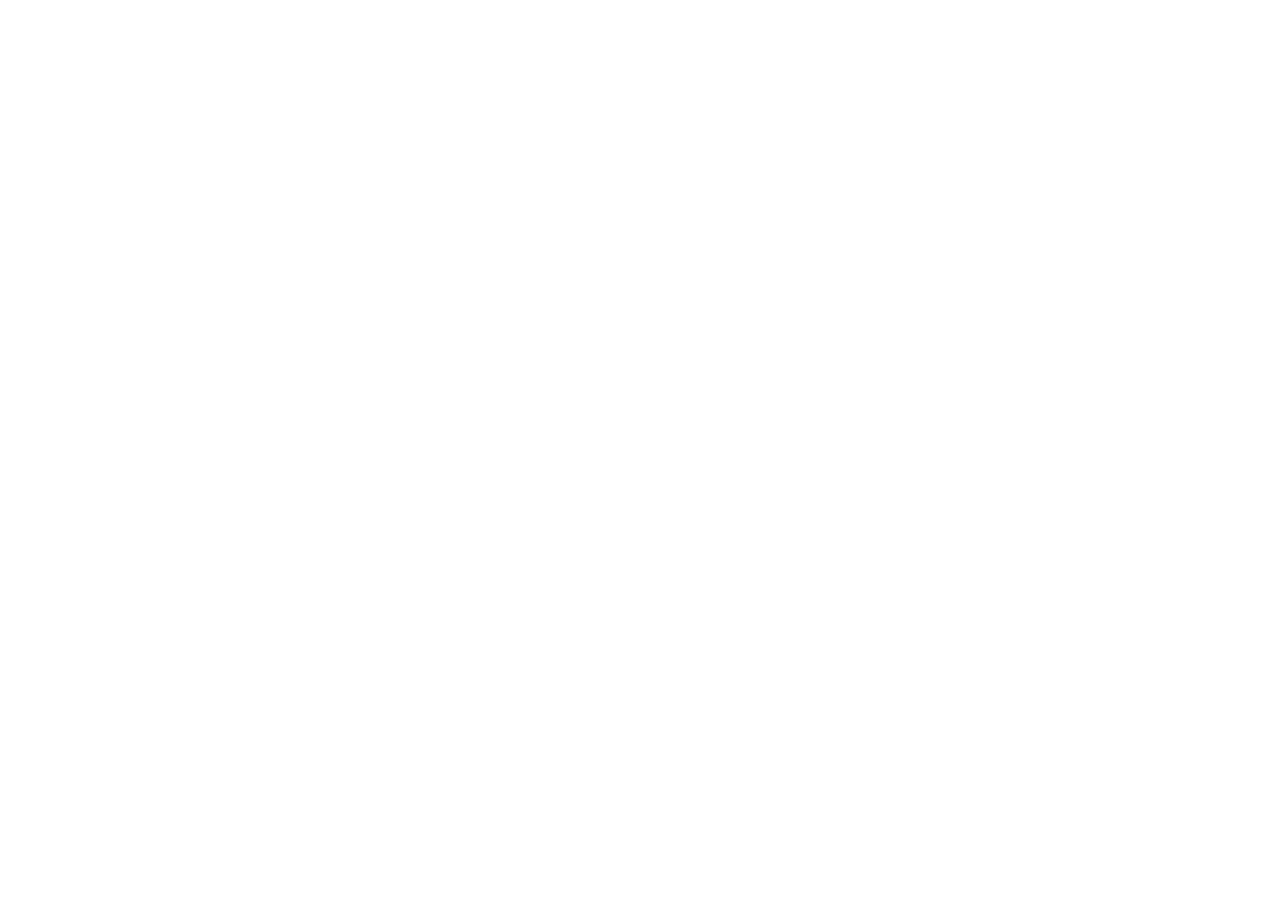
==== index.html @ ac69033f "first" ====
<!DOCTYPE html>
<html lang="en">
<head>
    <meta charset="UTF-8">
    <meta http-equiv="X-UA-Compatible" content="IE=edge">
    <meta name="viewport" content="width=device-width, initial-scale=1">
    <title>Sito</title>
    <link rel="stylesheet" href="css/bootstrap.min.css">
    <link rel="stylesheet" href="css/style.css">
</head>
<body>
    <script src="https://code.jquery.com/jquery-3.2.1.min.js" type="text/javascript"></script>
    <script src="js/bootstrap.min.js" type="text/javascript"></script>
</body>
</html>
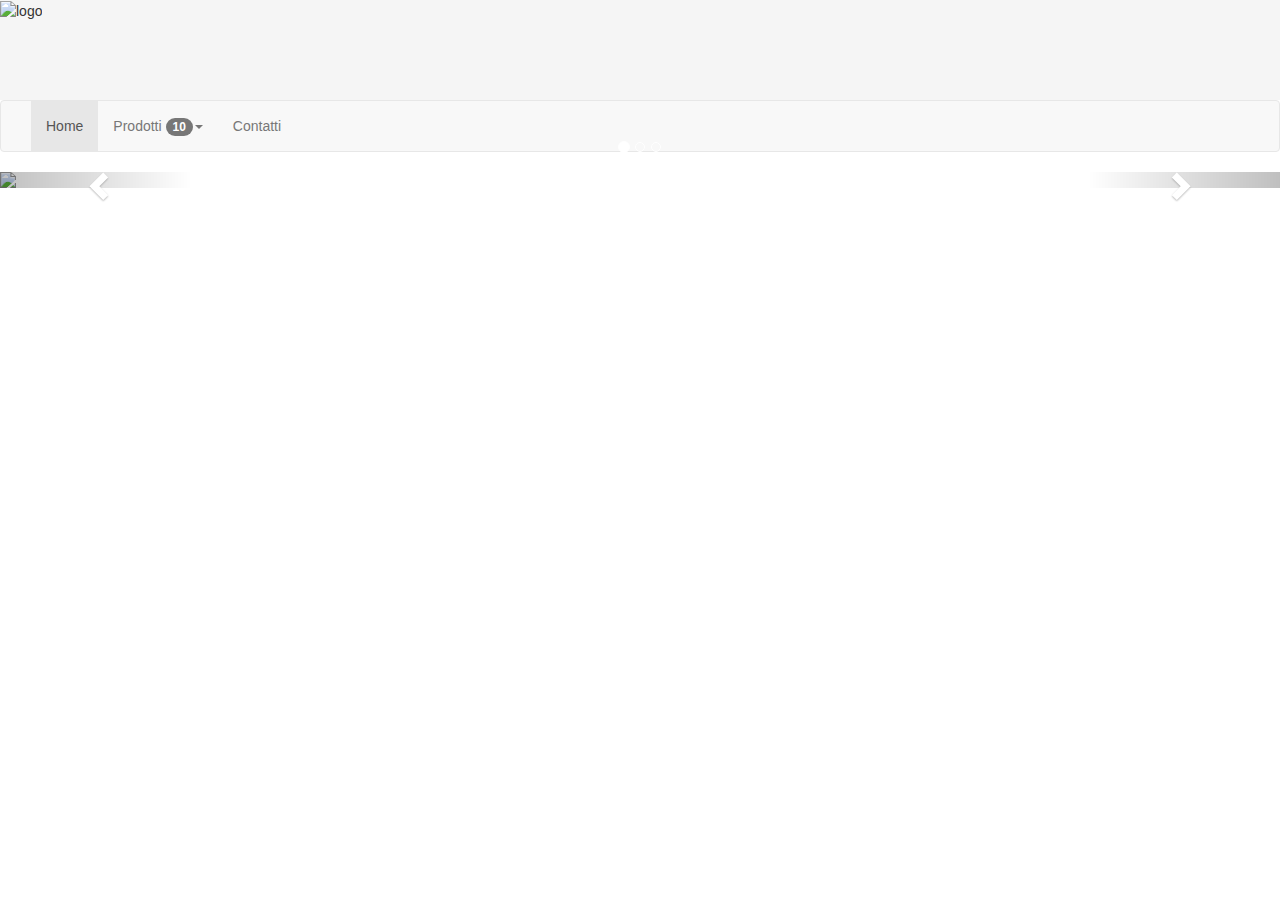
==== commit 6a63b5e6: "progress" ====
--- a/index.html
+++ b/index.html
@@ -1,5 +1,6 @@
 <!DOCTYPE html>
 <html lang="en">
+
 <head>
     <meta charset="UTF-8">
     <meta http-equiv="X-UA-Compatible" content="IE=edge">
@@ -8,8 +9,72 @@
     <link rel="stylesheet" href="css/bootstrap.min.css">
     <link rel="stylesheet" href="css/style.css">
 </head>
+
 <body>
+    <div id="header">
+        <img src="img/logo.png" alt="logo">
+    </div>
+    <nav class="navbar navbar-default">
+        <div class="container-fluid">
+            <div class="navbar-header">
+                <button type="button" class="navbar-toggle collapsed" data-toggle="collapse"
+                    data-target="#bs-example-navbar-collapse-1" aria-expanded="false">
+                    <span class="sr-only">Toggle navigation</span>
+                    <span class="icon-bar"></span>
+                    <span class="icon-bar"></span>
+                    <span class="icon-bar"></span>
+                </button>
+            </div>
+            <div class="collapse navbar-collapse" id="bs-example-navbar-collapse-1">
+                <ul class="nav navbar-nav">
+                    <li class="active"><a href="#">Home <span class="sr-only">(current)</span></a></li>
+                    <li class="dropdown">
+                        <a href="#" class="dropdown-toggle" data-toggle="dropdown" role="button" aria-haspopup="true"
+                            aria-expanded="false">Prodotti <span class="badge">10</span><span class="caret"></span></a>
+                        <ul class="dropdown-menu">
+                            <li><a href="#">Schede Elettroniche</a></li>
+                            <li><a href="#">Componenti</a></li>
+                            <li><a href="#">Attrezzi</a></li>
+                        </ul>
+                    </li>
+                    <li><a href="contatti.html">Contatti</a></li>
+                </ul>
+            </div>
+        </div>
+    </nav>
+
+    <div class="carousel slide" data-ride="carousel" id="carousel-auto">
+        <ol class="carousel-indicators">
+            <li data-target="#carousel-auto" data-slide-to="0" class="active"></li>
+            <li data-target="#carousel-auto" data-slide-to="1"></li>
+            <li data-target="#carousel-auto" data-slide-to="2"></li>
+        </ol>
+        <div class="carousel-inner" role="listbox">
+            <div class="item active">
+                <img src="img/car1.jpg">
+                <div class="carousel-caption">Testo</div>
+            </div>
+            <div class="item">
+                <img src="img/car2.jpg">
+                <div class="carousel-caption">Testo</div>
+            </div>
+            <div class="item">
+                <img src="img/car3.jpg">
+                <div class="carousel-caption">Testo</div>
+            </div>
+        </div>
+        <a class="left carousel-control" href="#carousel-auto" role="button" data-slide="prev">
+            <span class="glyphicon glyphicon-chevron-left" aria-hidden="true"></span>
+            <span class="sr-only">Previous</span>
+        </a>
+        <a class="right carousel-control" href="#carousel-auto" role="button" data-slide="next">
+            <span class="glyphicon glyphicon-chevron-right" aria-hidden="true"></span>
+            <span class="sr-only">Next</span>
+        </a>
+    </div>
+
     <script src="https://code.jquery.com/jquery-3.2.1.min.js" type="text/javascript"></script>
     <script src="js/bootstrap.min.js" type="text/javascript"></script>
 </body>
+
 </html>--- a/css/style.css
+++ b/css/style.css
@@ -0,0 +1,5 @@
+#header {
+    width: 100%;
+    background-color: #f5f5f5;
+    height: 100px;
+}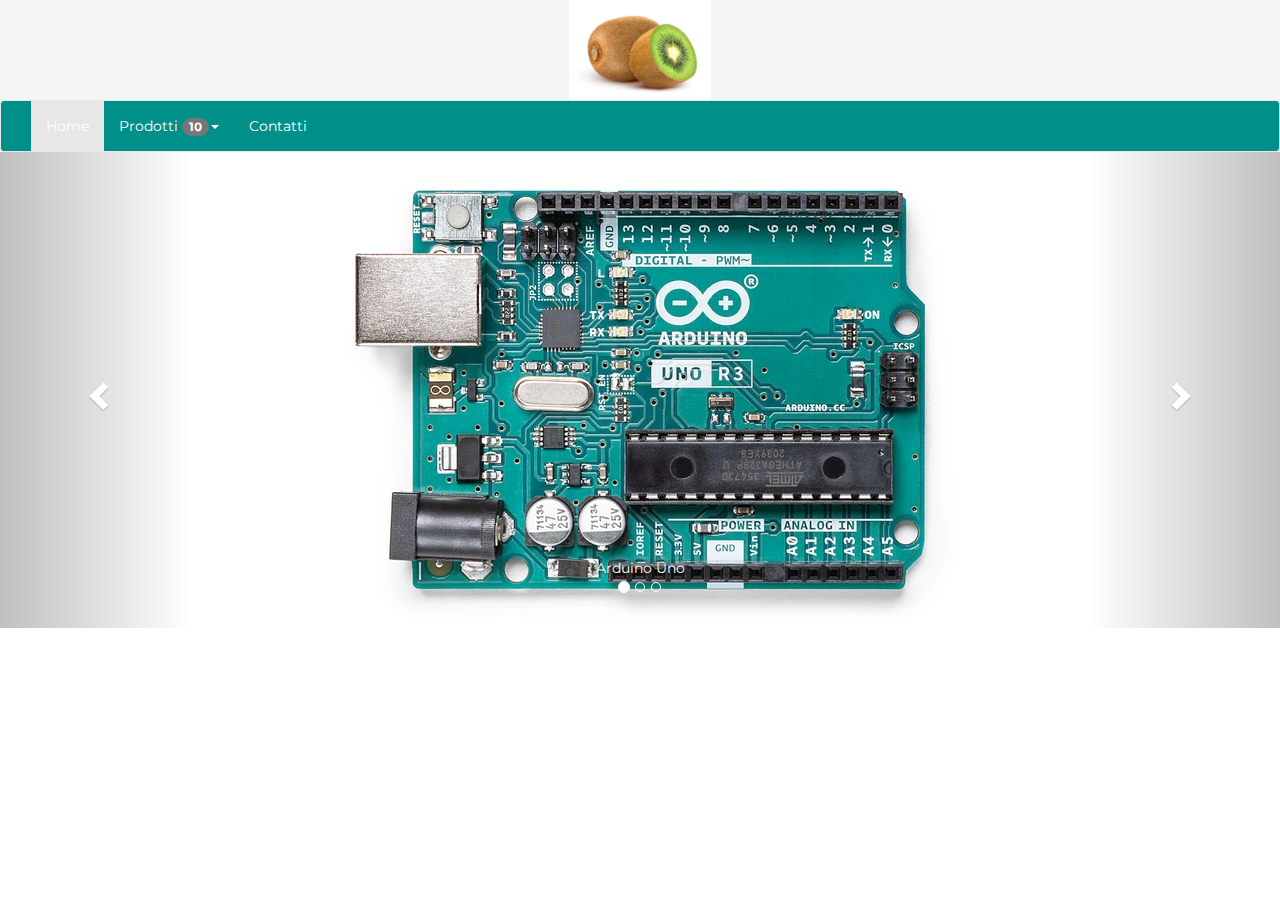
==== commit 04a17842: "test immagini" ====
--- a/index.html
+++ b/index.html
@@ -6,13 +6,18 @@
     <meta http-equiv="X-UA-Compatible" content="IE=edge">
     <meta name="viewport" content="width=device-width, initial-scale=1">
     <title>Sito</title>
-    <link rel="stylesheet" href="css/bootstrap.min.css">
+    <!-- CSS -->
+    <link rel="stylesheet" href="css/bootstrap.css">
     <link rel="stylesheet" href="css/style.css">
+    <!-- Fonts -->
+    <link rel="preconnect" href="https://fonts.googleapis.com">
+    <link rel="preconnect" href="https://fonts.gstatic.com" crossorigin>
+    <link href="https://fonts.googleapis.com/css2?family=Montserrat:wght@300&display=swap" rel="stylesheet">
 </head>
 
 <body>
     <div id="header">
-        <img src="img/logo.png" alt="logo">
+        <img class="img-responsive" id="logo" src="img/logo.webp" alt="logo">
     </div>
     <nav class="navbar navbar-default">
         <div class="container-fluid">
@@ -27,9 +32,10 @@
             </div>
             <div class="collapse navbar-collapse" id="bs-example-navbar-collapse-1">
                 <ul class="nav navbar-nav">
-                    <li class="active"><a href="#">Home <span class="sr-only">(current)</span></a></li>
+                    <li class="active"><a href="#" class="navbar-item">Home <span class="sr-only">(current)</span></a>
+                    </li>
                     <li class="dropdown">
-                        <a href="#" class="dropdown-toggle" data-toggle="dropdown" role="button" aria-haspopup="true"
+                        <a href="#" class="navbar-item" class="dropdown-toggle" data-toggle="dropdown" role="button" aria-haspopup="true"
                             aria-expanded="false">Prodotti <span class="badge">10</span><span class="caret"></span></a>
                         <ul class="dropdown-menu">
                             <li><a href="#">Schede Elettroniche</a></li>
@@ -37,7 +43,7 @@
                             <li><a href="#">Attrezzi</a></li>
                         </ul>
                     </li>
-                    <li><a href="contatti.html">Contatti</a></li>
+                    <li><a href="contatti.html" class="navbar-item">Contatti</a></li>
                 </ul>
             </div>
         </div>
@@ -51,16 +57,16 @@
         </ol>
         <div class="carousel-inner" role="listbox">
             <div class="item active">
-                <img src="img/car1.jpg">
-                <div class="carousel-caption">Testo</div>
+                <img src="img/arduino_uno.webp">
+                <div class="carousel-caption">Arduino Uno</div>
             </div>
             <div class="item">
-                <img src="img/car2.jpg">
-                <div class="carousel-caption">Testo</div>
+                <img src="img/arduino_mega.webp">
+                <div class="carousel-caption">Arduino Mega</div>
             </div>
             <div class="item">
-                <img src="img/car3.jpg">
-                <div class="carousel-caption">Testo</div>
+                <img src="img/arduino_nano.webp">
+                <div class="carousel-caption">Arduino Nano</div>
             </div>
         </div>
         <a class="left carousel-control" href="#carousel-auto" role="button" data-slide="prev">
--- a/css/style.css
+++ b/css/style.css
@@ -1,5 +1,28 @@
+body {
+    font-family: 'Montserrat', sans-serif;
+}
+
 #header {
     width: 100%;
     background-color: #f5f5f5;
     height: 100px;
-}+}
+
+
+.item img {
+    margin: auto;
+}
+
+#logo {
+    height: 100%;
+    margin: auto;
+}
+
+.navbar {
+    background-color: #018f8a;
+    margin-bottom: 0;
+}
+
+.navbar-item {
+    color: white !important;
+}
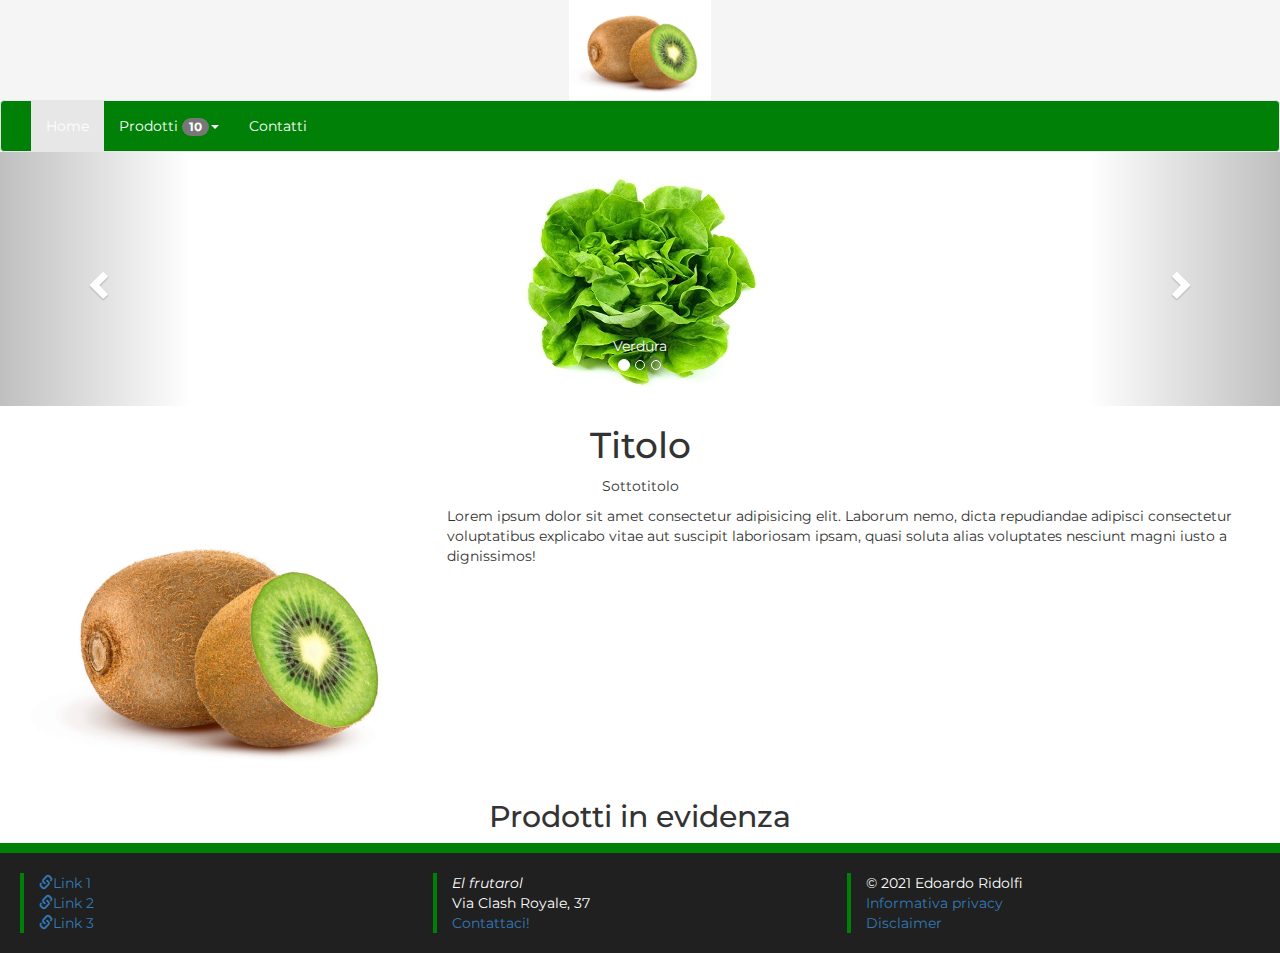
==== commit 30e15eb3: "more progress?" ====
--- a/index.html
+++ b/index.html
@@ -35,12 +35,13 @@
                     <li class="active"><a href="#" class="navbar-item">Home <span class="sr-only">(current)</span></a>
                     </li>
                     <li class="dropdown">
-                        <a href="#" class="navbar-item" class="dropdown-toggle" data-toggle="dropdown" role="button" aria-haspopup="true"
-                            aria-expanded="false">Prodotti <span class="badge">10</span><span class="caret"></span></a>
+                        <a href="#" class="navbar-item" class="dropdown-toggle" data-toggle="dropdown" role="button"
+                            aria-haspopup="true" aria-expanded="false">Prodotti <span class="badge">10</span><span
+                                class="caret"></span></a>
                         <ul class="dropdown-menu">
-                            <li><a href="#">Schede Elettroniche</a></li>
-                            <li><a href="#">Componenti</a></li>
-                            <li><a href="#">Attrezzi</a></li>
+                            <li><a href="verdura.html">Verdura</a></li>
+                            <li><a href="frutta.html">Frutta</a></li>
+                            <li><a href="minestroni.html">Minestroni</a></li>
                         </ul>
                     </li>
                     <li><a href="contatti.html" class="navbar-item">Contatti</a></li>
@@ -57,16 +58,22 @@
         </ol>
         <div class="carousel-inner" role="listbox">
             <div class="item active">
-                <img src="img/arduino_uno.webp">
-                <div class="carousel-caption">Arduino Uno</div>
+                <a href="verdura.html">
+                    <img src="img/verdura.jpg">
+                    <div class="carousel-caption">Verdura</div>
+                </a>
             </div>
             <div class="item">
-                <img src="img/arduino_mega.webp">
-                <div class="carousel-caption">Arduino Mega</div>
+                <a href="frutta.html">
+                    <img src="img/frutta.png">
+                    <div class="carousel-caption">Frutta</div>
+                </a>
             </div>
             <div class="item">
-                <img src="img/arduino_nano.webp">
-                <div class="carousel-caption">Arduino Nano</div>
+                <a href="minestroni.html">
+                    <img src="img/minestrone.jpg">
+                    <div class="carousel-caption">Minestroni</div>
+                </a>
             </div>
         </div>
         <a class="left carousel-control" href="#carousel-auto" role="button" data-slide="prev">
@@ -79,6 +86,69 @@
         </a>
     </div>
 
+
+    <div class="container-fluid">
+        <div class="col-12" id="page-title">
+            <h1>Titolo</h1>
+            <p>Sottotitolo</p>
+        </div>
+    </div>
+    <div class="container-fluid">
+        <div class="col-xs-12 col-sm-4">
+            <img class="img-responsive" src="img/logo.webp">
+        </div>
+        <div class="col-xs-12 col-sm-8">
+            <p>Lorem ipsum dolor sit amet consectetur adipisicing elit. Laborum nemo, dicta repudiandae adipisci
+                consectetur voluptatibus explicabo vitae aut suscipit laboriosam ipsam, quasi soluta alias voluptates
+                nesciunt magni iusto a dignissimos!
+            </p>
+        </div>
+    </div>
+    <div class="container-fluid">
+        <div class="col-12">
+            <h2 style="text-align: center;">Prodotti in evidenza</h2>
+        </div>
+    </div>
+
+    <div id="footer" class="container-fluid">
+        <div class="col-xs-12 col-sm-4" id="footer-social">
+            <a href=""><span class="glyphicon glyphicon-link"></span>Link 1</a><br>
+            <a href=""><span class="glyphicon glyphicon-link"></span>Link 2</a><br>
+            <a href=""><span class="glyphicon glyphicon-link"></span>Link 3</a><br>
+        </div>
+        <div class="col-xs-12 col-sm-4" id="footer-contacts">
+            <i>El frutarol</i><br>
+            <span>Via Clash Royale, 37</span><br>
+            <a href="contatti.html">Contattaci!</a>
+        </div>
+        <div class="col-xs-12 col-sm-4" id="footer-info">
+            <span>&copy; 2021 Edoardo Ridolfi</span><br>
+            <a href="" data-toggle="modal" data-target="#privacyModal">Informativa privacy</a><br>
+            <a href="#">Disclaimer</a>
+        </div>
+    </div>
+    <!-- Modals -->
+    <div class="modal fade" id="privacyModal" tabindex="-1" role="dialog" aria-labelledby="privacyModalLabel"
+        aria-hidden="true">
+        <div class="modal-dialog" role="document">
+            <div class="modal-content">
+                <div class="modal-header">
+                    <h5 class="modal-title" id="privacyModalLabel">Informativa privacy</h5>
+                    <button type="button" class="close" data-dismiss="modal" aria-label="Close">
+                        <span aria-hidden="true">&times;</span>
+                    </button>
+                </div>
+                <div class="modal-body">
+                    Lorem ipsum dolor sit amet consectetur, adipisicing elit. Velit similique ad tempora sint iste voluptatum sit, alias officia ea quia a et quae magni quo unde accusamus necessitatibus, exercitationem omnis?
+                </div>
+                <div class="modal-footer">
+                    <button type="button" class="btn btn-primary" data-dismiss="modal">Chiudi</button>
+                </div>
+            </div>
+        </div>
+    </div>
+    
+    <!-- JS -->
     <script src="https://code.jquery.com/jquery-3.2.1.min.js" type="text/javascript"></script>
     <script src="js/bootstrap.min.js" type="text/javascript"></script>
 </body>
--- a/css/style.css
+++ b/css/style.css
@@ -19,10 +19,23 @@
 }
 
 .navbar {
-    background-color: #018f8a;
+    background-color: #008006;
     margin-bottom: 0;
 }
 
 .navbar-item {
     color: white !important;
 }
+
+#page-title {
+    text-align: center;
+}
+#footer {
+    border-top: 10px solid #008006;
+    padding: 20px;
+    background-color: #202020;
+    color: white;
+}
+#footer div {
+    border-left: 4px solid #008006;
+}